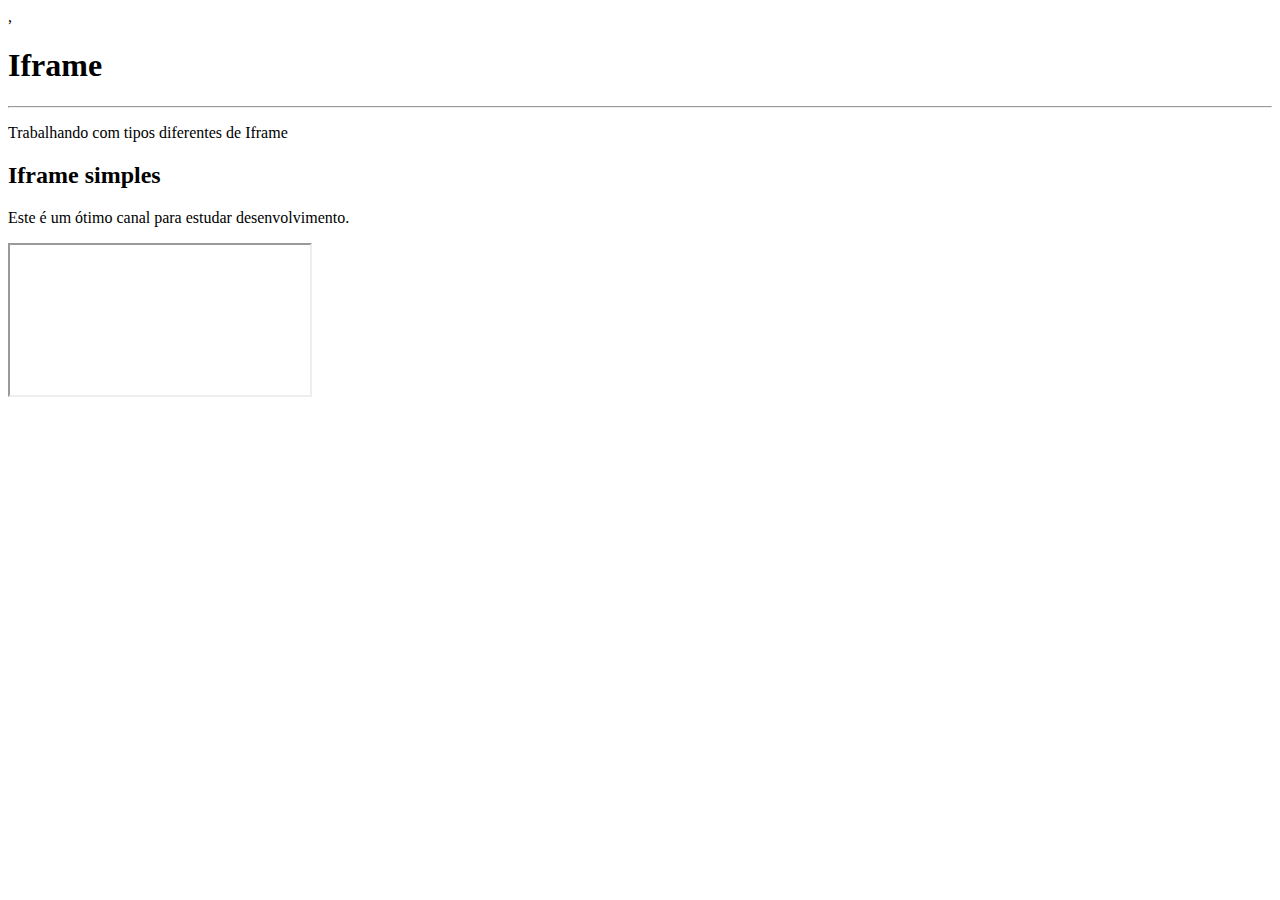
==== iframe/iframe.html @ 85ed1eac "Create iframe.html" ====
,<!DOCTYPE html>
<html lang="pt-br">
<head>
    <meta charset="UTF-8">
    <meta http-equiv="X-UA-Compatible" content="IE=edge">
    <meta name="viewport" content="width=device-width, initial-scale=1.0">
    <title>Adicionando Iframes</title>
</head>
<body>
    <h1>Iframe</h1>
    <hr>
    <p>Trabalhando com tipos diferentes de Iframe</p>
    <h2>Iframe simples</h2>
    <p>Este é um ótimo canal para estudar desenvolvimento.</p>
    <Iframe src="https://www.youtube.com/user/cursosemvideo" style="heith: 200px;wight:300px;" title="Canal curso em vídeo"></Iframe>
</body>
</html>
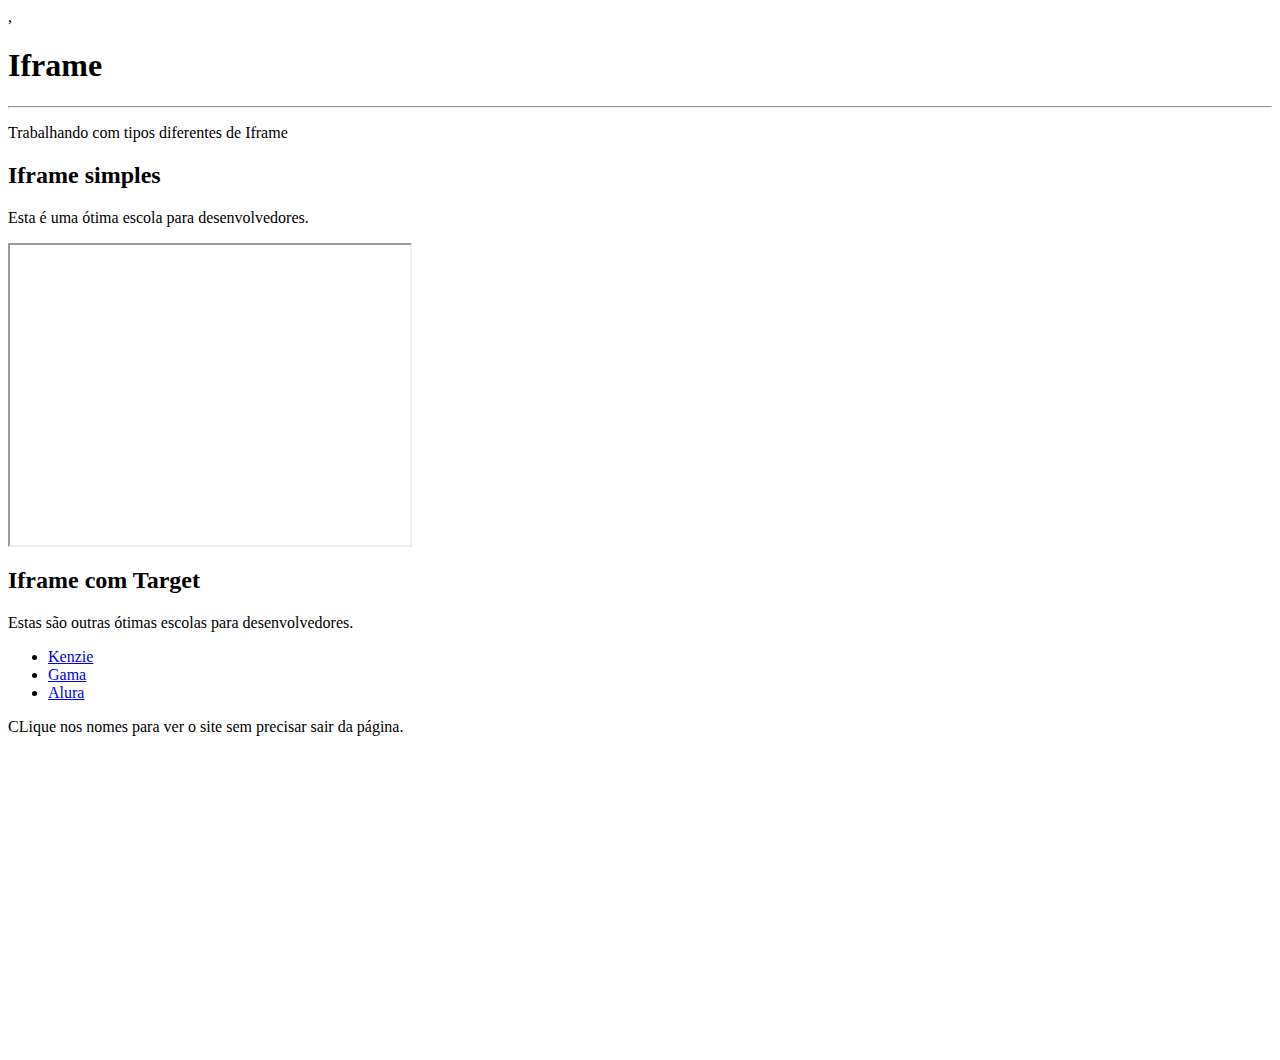
==== commit 532a9860: "Update iframe.html" ====
--- a/iframe/iframe.html
+++ b/iframe/iframe.html
@@ -1,18 +1,38 @@
+,
+<!DOCTYPE html>
+<html lang="pt-br">
 
-,<!DOCTYPE html>
-<html lang="pt-br">
 <head>
     <meta charset="UTF-8">
     <meta http-equiv="X-UA-Compatible" content="IE=edge">
     <meta name="viewport" content="width=device-width, initial-scale=1.0">
     <title>Adicionando Iframes</title>
 </head>
+
 <body>
     <h1>Iframe</h1>
     <hr>
-    <p>Trabalhando com tipos diferentes de Iframe</p>
+        <p>Trabalhando com tipos diferentes de Iframe</p>
     <h2>Iframe simples</h2>
-    <p>Este é um ótimo canal para estudar desenvolvimento.</p>
-    <Iframe src="https://www.youtube.com/user/cursosemvideo" style="heith: 200px;wight:300px;" title="Canal curso em vídeo"></Iframe>
+        <p>Esta é uma ótima escola para desenvolvedores.</p>
+
+    <!-- Primeiro Iframe Simples-->
+    <Iframe src="https://www.gama.academy/" style="height: 300px;width:400px;" title="Canal curso em vídeo"></Iframe>
+
+    <h2>Iframe com Target</h2>
+        <p>Estas são outras ótimas escolas para desenvolvedores. </p>
+
+    <!-- Lista com links para o Iframe -->
+    <ul>
+        <li><a href="https://kenzie.com.br/" target="exibir">Kenzie</a></li>
+        <li><a href="https://www.gama.academy/" target="exibir">Gama</a></li>
+        <li><a href="https://www.alura.com.br/" target="exibir">Alura</a></li>
+    </ul>
+        <p>CLique nos nomes para ver o site sem precisar sair da página.</p>
+
+        <!-- Iframe com target para os links da lista -->
+    <iframe src="https://kenzie.com.br/" style="height: 300px;width:400px;"frameborder="0" name="exibir"></iframe>
+
 </body>
+
 </html>